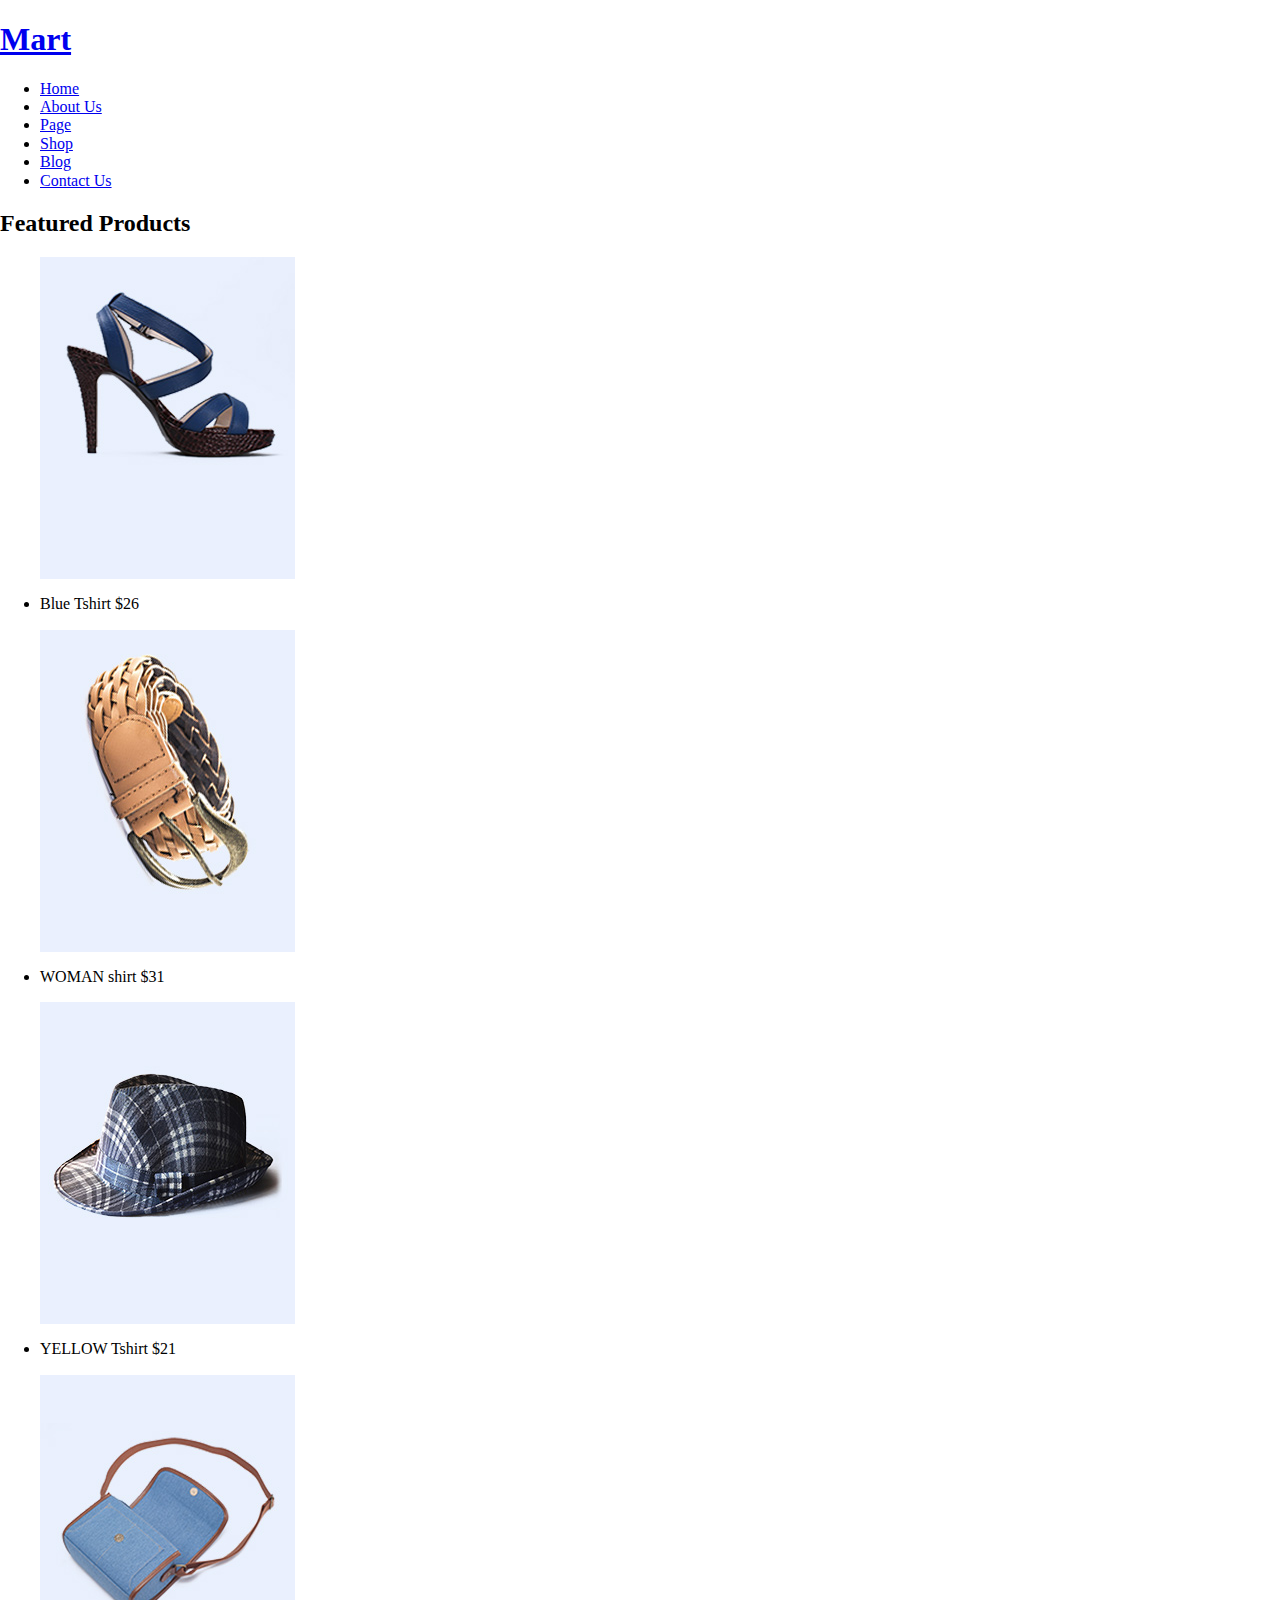
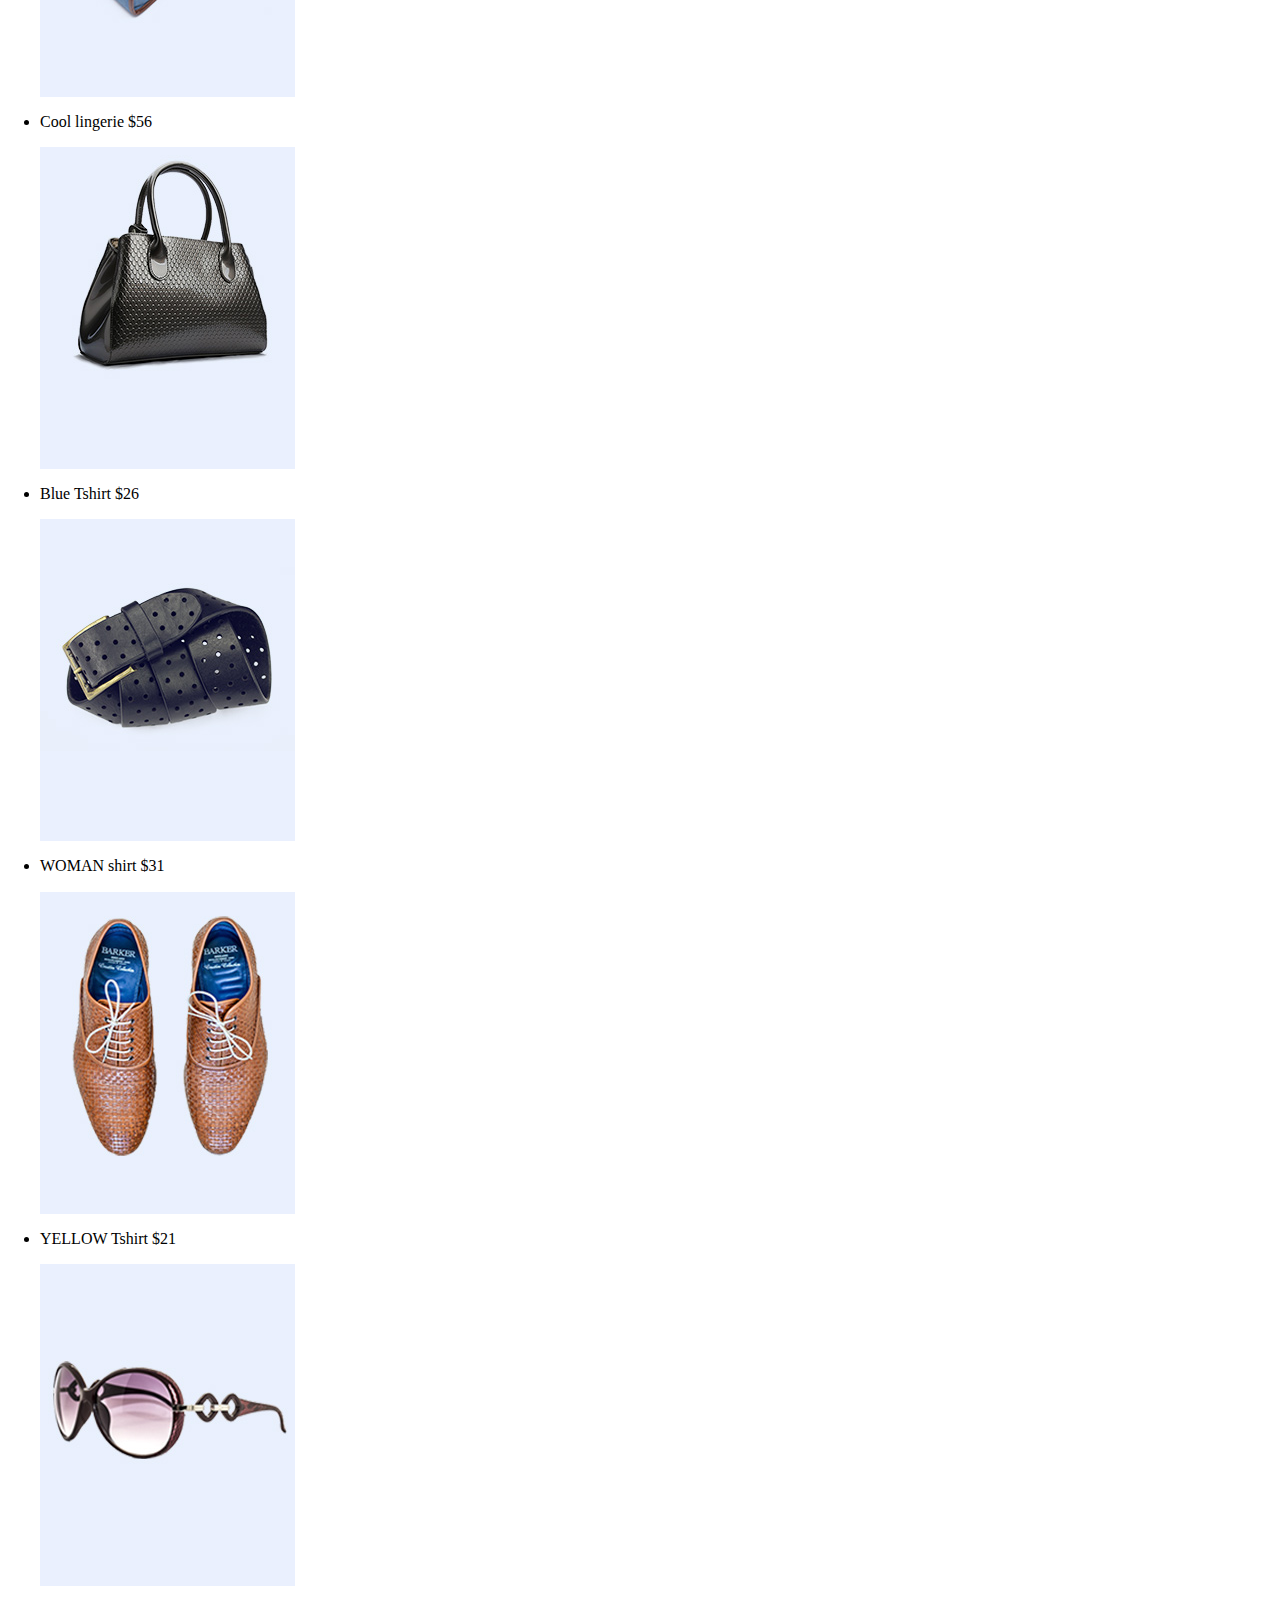
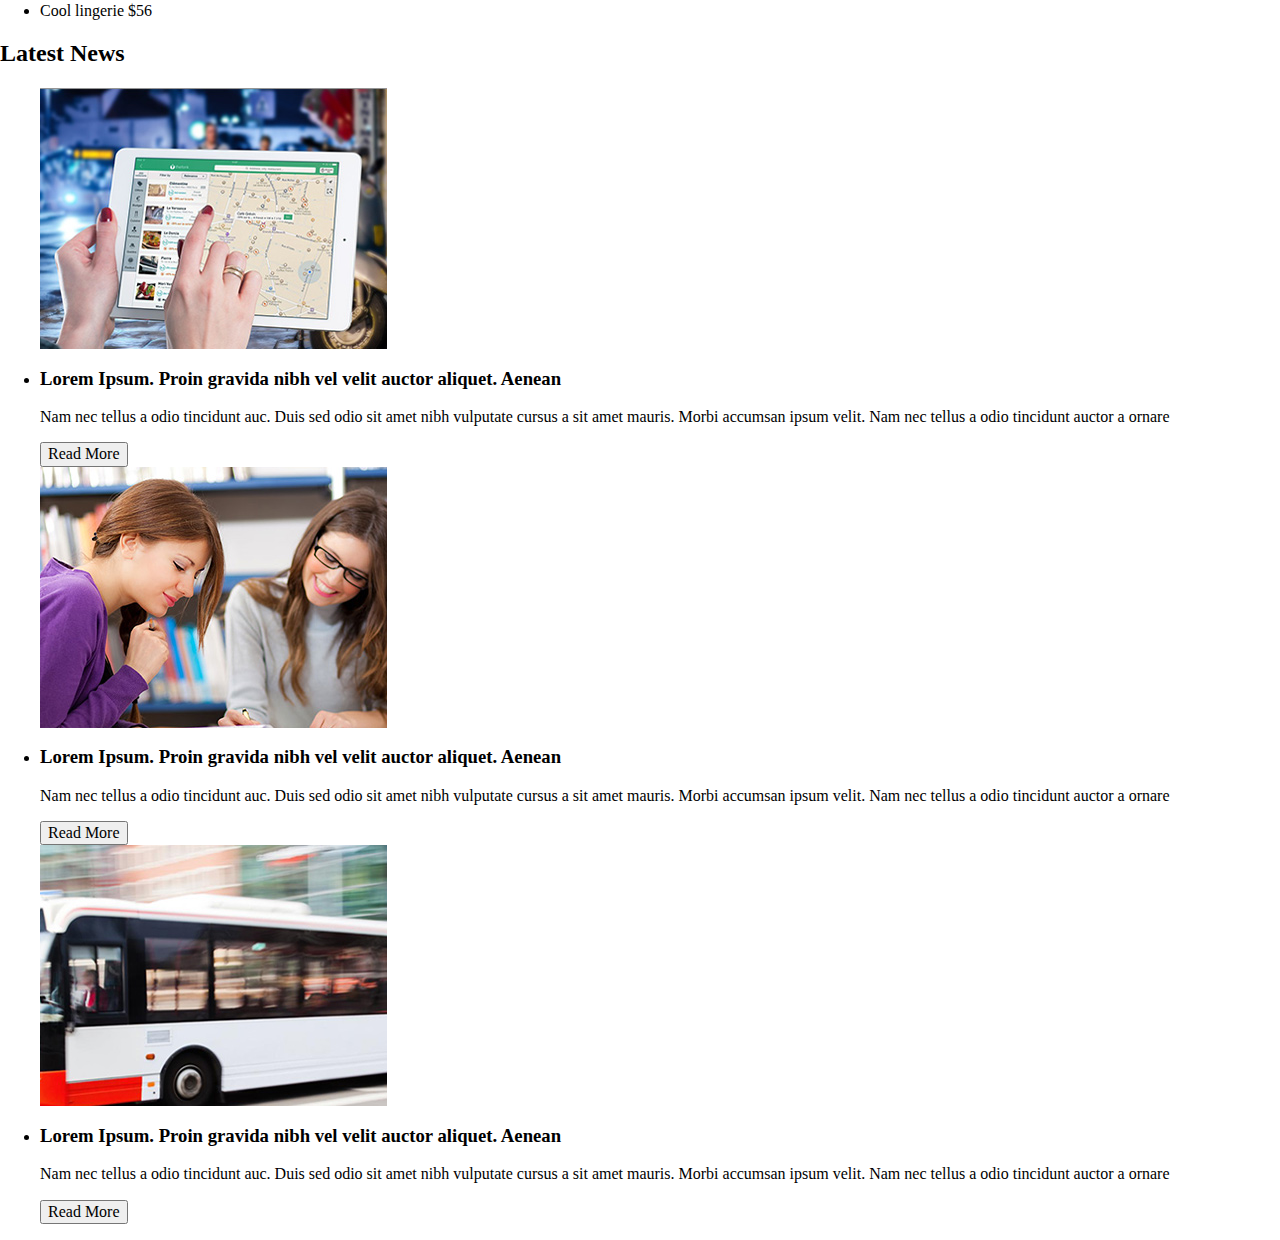
==== html-css/module-04/index.html @ 348b2169 "add basic markup" ====
<!DOCTYPE html>
<html lang="en">
<head>
	<meta charset="UTF-8">
	<meta name="viewport" content="width=device-width, initial-scale=1.0">
	<title>Home work. Module-04</title>
	<link href="https://fonts.googleapis.com/css?family=Playfair+Display&display=swap" rel="stylesheet">
	<link href="https://fonts.googleapis.com/css?family=Ubuntu:300&display=swap" rel="stylesheet">
	<link rel="stylesheet" href="./css/normalize.css">
	<link rel="stylesheet" href="./css/styles.css">
</head>
<body>

	<header class="page-header">
		<h1>
			<a href="#" class="site-logo">Mart</a>
		</h1>
		<nav class="page-navigation">
			<ul class="page-navigation-list">
				<li class="page-navigation-item">
					<a href="#" class="page-navigation-link">Home</a>
				</li>
				<li class="page-navigation-item">
					<a href="#" class="page-navigation-link">About Us</a>
				</li>
				<li class="page-navigation-item">
					<a href="#" class="page-navigation-link">Page</a>
				</li>
				<li class="page-navigation-item">
					<a href="#" class="page-navigation-link">Shop</a>
				</li>
				<li class="page-navigation-item">
					<a href="#" class="page-navigation-link">Blog</a>
				</li>
				<li class="page-navigation-item">
					<a href="#" class="page-navigation-link">Contact Us</a>
				</li>
			</ul>
		</nav>
	</header>

	<main class="main-page-section">

<!-- FEATURES SECTION -->

		<section class="features">
			<h2 class="section-title">Featured Products</h2>
			<ul class="features-list">
				<li class="features-list-item">
					<img src="./images/woman-shoes.jpg" alt="blue woman shoes" width="255" height="322">
					<p class="product-info">
						<span class="product-title">Blue Tshirt</span>
						<span class="product-price">$26</span>
					</p>
				</li>
				<li class="features-list-item">
					<img src="./images/brown-belt.jpg" alt="brown leather belt" width="255" height="322">
					<p class="product-info">
						<span class="product-title">WOMAN shirt</span>
						<span class="product-price">$31</span>
					</p>
				</li>
				<li class="features-list-item">
					<img src="./images/hat.jpg" alt="hat" width="255" height="322">
					<p class="product-info">
						<span class="product-title">YELLOW Tshirt</span>
						<span class="product-price">$21</span>
					</p>
				</li>
				<li class="features-list-item">
					<img src="./images/blue-bag.jpg" alt="little blue woman bag" width="255" height="322">
					<p class="product-info">
						<span class="product-title">Cool lingerie</span>
						<span class="product-price">$56</span>
					</p>
				</li>
				<li class="features-list-item">
					<img src="./images/black-bag.jpg" alt="black leather bag" width="255" height="322">
					<p class="product-info">
						<span class="product-title">Blue Tshirt</span>
						<span class="product-price">$26</span>
					</p>
				</li>
				<li class="features-list-item">
					<img src="./images/black-belt.jpg" alt="black leather belt" width="255" height="322">
					<p class="product-info">
						<span class="product-title">WOMAN shirt</span>
						<span class="product-price">$31</span>
					</p>
				</li>
				<li class="features-list-item">
					<img src="./images/man-shoes.jpg" alt="man shoes" width="255" height="322">
					<p class="product-info">
						<span class="product-title">YELLOW Tshirt</span>
						<span class="product-price">$21</span>
					</p>
				</li>
				<li class="features-list-item">
					<img src="./images/spectacles.jpg" alt="spectacles" width="255" height="322">
					<p class="product-info">
						<span class="product-title">Cool lingerie</span>
						<span class="product-price">$56</span>
					</p>
				</li>				
			</ul>
		</section>

<!-- NEWS SECTION -->

		<section class="news">
			<h2 class="section-title">Latest News</h2>
			<ul class="article-list">
				<li class="article-list-item">
					<img src="./images/tablet.jpg" alt="map on tablet screen">
					<h3 class="article-title">Lorem Ipsum. Proin gravida nibh vel velit auctor aliquet. Aenean </h3>
					<p class="article-content">
						Nam nec tellus a odio tincidunt auc. Duis sed odio sit amet nibh vulputate cursus a sit amet mauris. Morbi accumsan ipsum velit. Nam nec tellus a odio tincidunt auctor a ornare 
					</p>
					<button class="read-more-button">Read More</button>
				</li>
				<li class="article-list-item">
					<img src="./images/girls.jpg" alt="two girls laugh">
					<h3 class="article-title">Lorem Ipsum. Proin gravida nibh vel velit auctor aliquet. Aenean </h3>
					<p class="article-content">
						Nam nec tellus a odio tincidunt auc. Duis sed odio sit amet nibh vulputate cursus a sit amet mauris. Morbi accumsan ipsum velit. Nam nec tellus a odio tincidunt auctor a ornare 
					</p>
					<button class="read-more-button">Read More</button>
				</li>
				<li class="article-list-item">
					<img src="./images/bus.jpg" alt="bus">
					<h3 class="article-title">Lorem Ipsum. Proin gravida nibh vel velit auctor aliquet. Aenean </h3>
					<p class="article-content">
						Nam nec tellus a odio tincidunt auc. Duis sed odio sit amet nibh vulputate cursus a sit amet mauris. Morbi accumsan ipsum velit. Nam nec tellus a odio tincidunt auctor a ornare 
					</p>
					<button class="read-more-button">Read More</button>
				</li>
			</ul>
		</section>		
	</main>

</body>
</html>
---- html-css/module-04/css/styles.css ----
html {
	box-sizing: border-box;
}

*,
*::before,
*::after {
	box-sizing: inherit;
}

body {
	
}

img {
	display: block;
	max-width: 100%;
	height: auto;
}
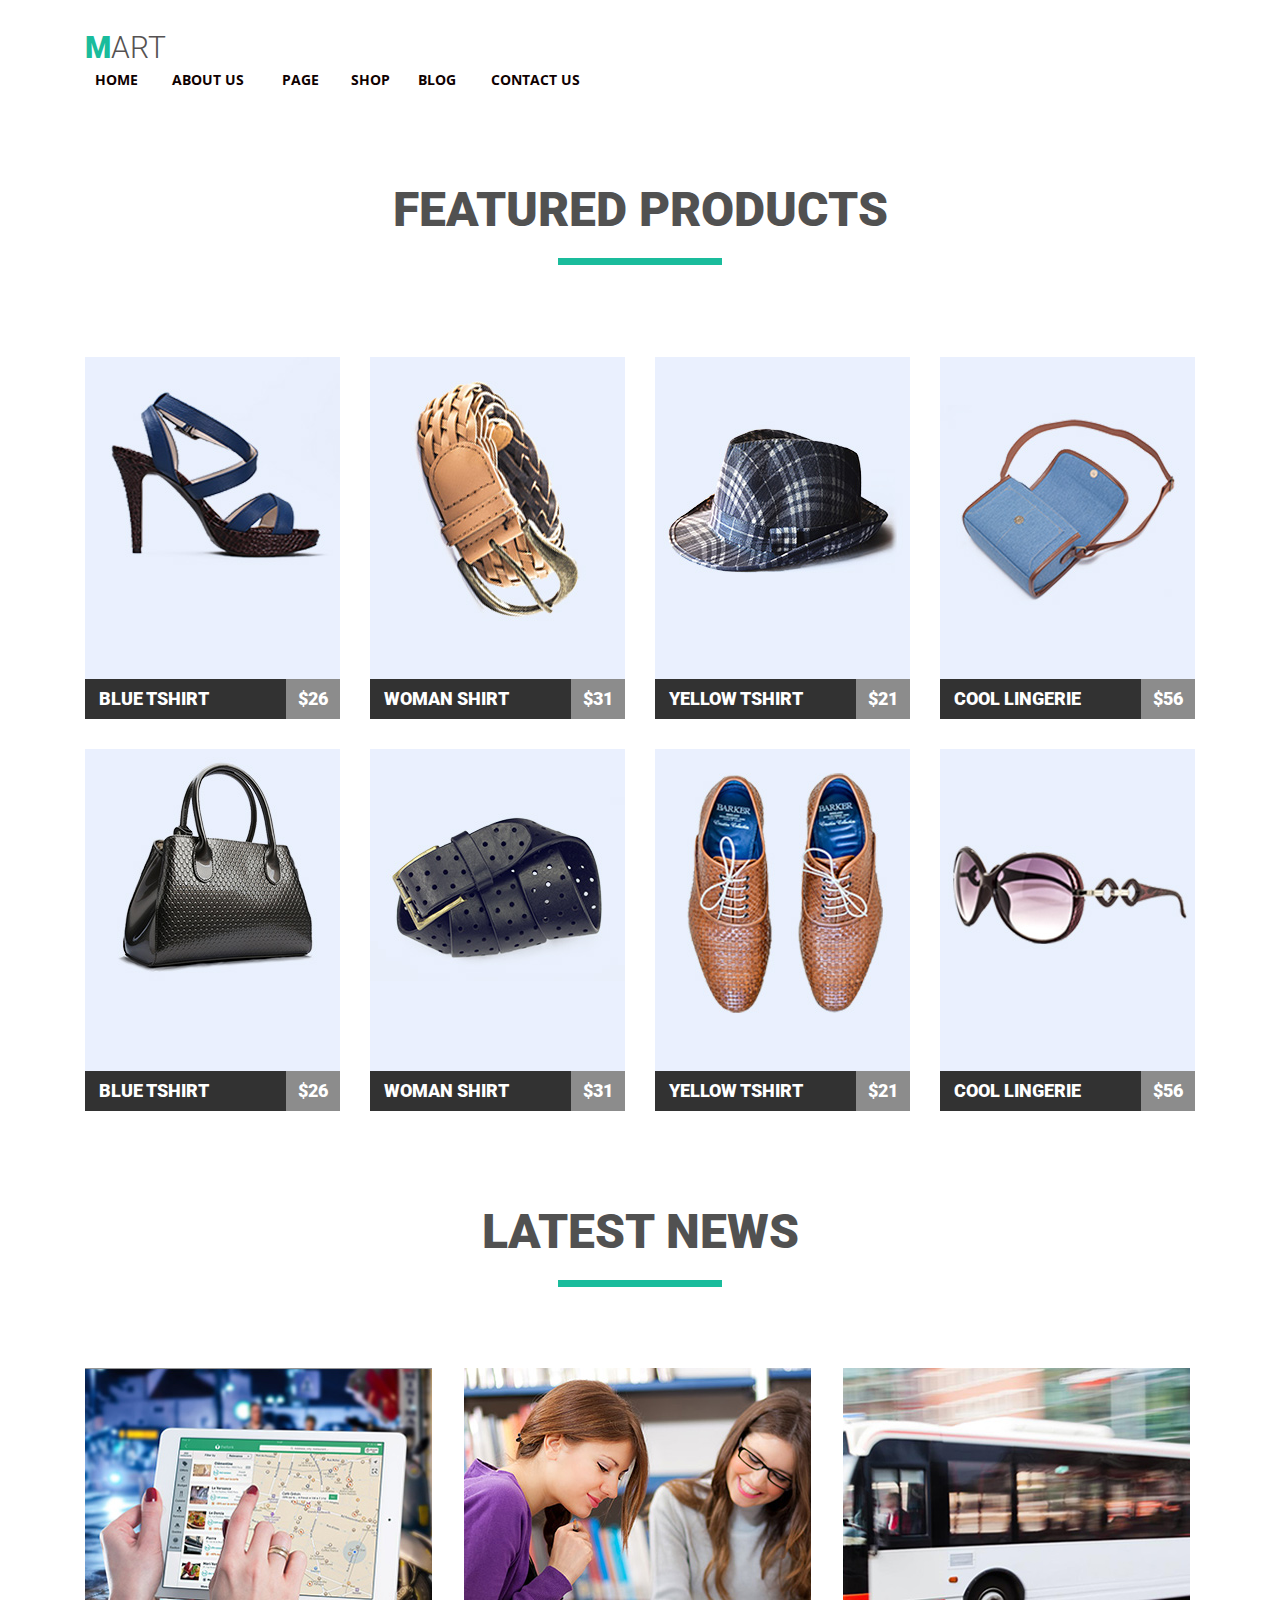
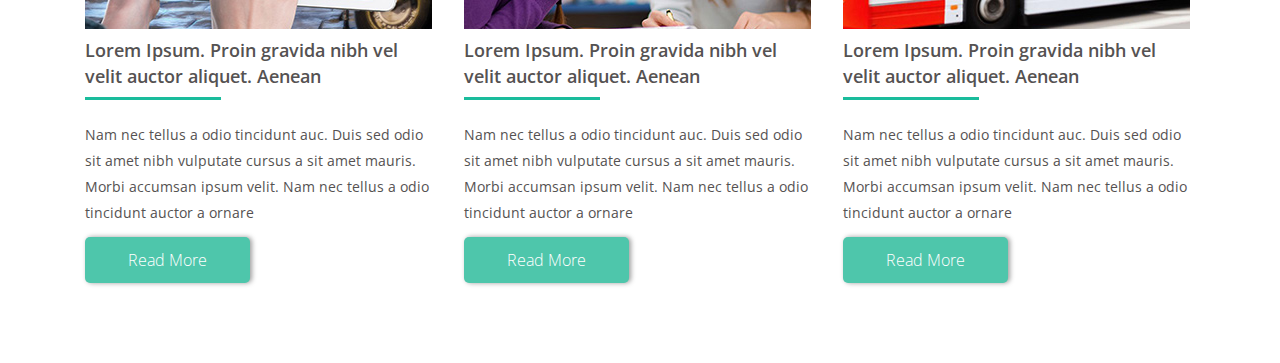
==== commit 3152ff88: "add markup and styles for homework module-04" ====
--- a/html-css/module-04/index.html
+++ b/html-css/module-04/index.html
@@ -4,51 +4,49 @@
 	<meta charset="UTF-8">
 	<meta name="viewport" content="width=device-width, initial-scale=1.0">
 	<title>Home work. Module-04</title>
-	<link href="https://fonts.googleapis.com/css?family=Playfair+Display&display=swap" rel="stylesheet">
-	<link href="https://fonts.googleapis.com/css?family=Ubuntu:300&display=swap" rel="stylesheet">
+	<link href="https://fonts.googleapis.com/css?family=Open+Sans:300,400,600,700|Roboto:300,400,900&display=swap" rel="stylesheet">
 	<link rel="stylesheet" href="./css/normalize.css">
 	<link rel="stylesheet" href="./css/styles.css">
 </head>
 <body>
 
 	<header class="page-header">
-		<h1>
+		<nav class="page-navigation container">
 			<a href="#" class="site-logo">Mart</a>
-		</h1>
-		<nav class="page-navigation">
-			<ul class="page-navigation-list">
+
+			<ul class="page-navigation-list clearfix">
 				<li class="page-navigation-item">
-					<a href="#" class="page-navigation-link">Home</a>
+					<a href="#" class="page-navigation-link home-link">Home</a>
 				</li>
 				<li class="page-navigation-item">
-					<a href="#" class="page-navigation-link">About Us</a>
+					<a href="#" class="page-navigation-link about-link">About Us</a>
 				</li>
 				<li class="page-navigation-item">
-					<a href="#" class="page-navigation-link">Page</a>
+					<a href="#" class="page-navigation-link page-link">Page</a>
 				</li>
 				<li class="page-navigation-item">
-					<a href="#" class="page-navigation-link">Shop</a>
+					<a href="#" class="page-navigation-link shop-link">Shop</a>
 				</li>
 				<li class="page-navigation-item">
-					<a href="#" class="page-navigation-link">Blog</a>
+					<a href="#" class="page-navigation-link blog-link">Blog</a>
 				</li>
 				<li class="page-navigation-item">
-					<a href="#" class="page-navigation-link">Contact Us</a>
+					<a href="#" class="page-navigation-link contact-link">Contact Us</a>
 				</li>
 			</ul>
 		</nav>
 	</header>
 
-	<main class="main-page-section">
+	<main class="main-page-section container">
 
-<!-- FEATURES SECTION -->
+		<!-- FEATURES SECTION -->
 
 		<section class="features">
-			<h2 class="section-title">Featured Products</h2>
-			<ul class="features-list">
+			<h2 class="features-section-title">Featured Products</h2>
+			<ul class="features-list clearfix">
 				<li class="features-list-item">
 					<img src="./images/woman-shoes.jpg" alt="blue woman shoes" width="255" height="322">
-					<p class="product-info">
+					<p class="product-info clearfix">
 						<span class="product-title">Blue Tshirt</span>
 						<span class="product-price">$26</span>
 					</p>
@@ -101,20 +99,21 @@
 						<span class="product-title">Cool lingerie</span>
 						<span class="product-price">$56</span>
 					</p>
-				</li>				
+				</li>
 			</ul>
 		</section>
 
-<!-- NEWS SECTION -->
+		<!-- NEWS SECTION -->
 
 		<section class="news">
-			<h2 class="section-title">Latest News</h2>
+			<h2 class="news-section-title">Latest News</h2>
 			<ul class="article-list">
 				<li class="article-list-item">
 					<img src="./images/tablet.jpg" alt="map on tablet screen">
 					<h3 class="article-title">Lorem Ipsum. Proin gravida nibh vel velit auctor aliquet. Aenean </h3>
 					<p class="article-content">
-						Nam nec tellus a odio tincidunt auc. Duis sed odio sit amet nibh vulputate cursus a sit amet mauris. Morbi accumsan ipsum velit. Nam nec tellus a odio tincidunt auctor a ornare 
+						Nam nec tellus a odio tincidunt auc. Duis sed odio sit amet nibh vulputate cursus a sit amet mauris. Morbi
+						accumsan ipsum velit. Nam nec tellus a odio tincidunt auctor a ornare
 					</p>
 					<button class="read-more-button">Read More</button>
 				</li>
@@ -122,7 +121,8 @@
 					<img src="./images/girls.jpg" alt="two girls laugh">
 					<h3 class="article-title">Lorem Ipsum. Proin gravida nibh vel velit auctor aliquet. Aenean </h3>
 					<p class="article-content">
-						Nam nec tellus a odio tincidunt auc. Duis sed odio sit amet nibh vulputate cursus a sit amet mauris. Morbi accumsan ipsum velit. Nam nec tellus a odio tincidunt auctor a ornare 
+						Nam nec tellus a odio tincidunt auc. Duis sed odio sit amet nibh vulputate cursus a sit amet mauris. Morbi
+						accumsan ipsum velit. Nam nec tellus a odio tincidunt auctor a ornare
 					</p>
 					<button class="read-more-button">Read More</button>
 				</li>
@@ -130,12 +130,13 @@
 					<img src="./images/bus.jpg" alt="bus">
 					<h3 class="article-title">Lorem Ipsum. Proin gravida nibh vel velit auctor aliquet. Aenean </h3>
 					<p class="article-content">
-						Nam nec tellus a odio tincidunt auc. Duis sed odio sit amet nibh vulputate cursus a sit amet mauris. Morbi accumsan ipsum velit. Nam nec tellus a odio tincidunt auctor a ornare 
+						Nam nec tellus a odio tincidunt auc. Duis sed odio sit amet nibh vulputate cursus a sit amet mauris. Morbi
+						accumsan ipsum velit. Nam nec tellus a odio tincidunt auctor a ornare
 					</p>
 					<button class="read-more-button">Read More</button>
 				</li>
 			</ul>
-		</section>		
+		</section>
 	</main>
 
 </body>
--- a/html-css/module-04/css/styles.css
+++ b/html-css/module-04/css/styles.css
@@ -9,7 +9,11 @@
 }
 
 body {
-	
+	font-family: 'Open Sans', sans-serif;
+	font-size: 14px;
+	font-weight: 400;
+	line-height: 26px;
+	color: #555252;
 }
 
 img {
@@ -18,3 +22,236 @@
 	height: auto;
 }
 
+.clearfix::after {
+	display: table;
+	content: '';
+	clear: both;
+}
+
+.container {
+	margin: 0 auto;
+	padding: 0 30px;
+	width: 1170px;
+}
+
+.page-header {
+	padding: 32px 0;
+	margin-bottom: 67px;
+}
+
+.site-logo {
+	display: inline-block;
+	margin-right: 536px;
+	font-family: 'Roboto', sans-serif;
+	font-size: 30px;
+	font-weight: 300;
+	line-height: 32px;
+	text-decoration: none;
+	text-transform: uppercase;
+	color: #555252;
+	vertical-align: middle;
+}
+
+.site-logo::first-letter {
+	font-weight: 900;
+	color: #1abc9c;
+}
+
+.page-navigation {
+	font-size: 0;
+}
+
+.page-navigation-list {
+	display: inline-block;
+	margin: 0;
+	padding: 0;
+	list-style: none;
+	vertical-align: middle;
+}
+
+.page-navigation-item {
+	float: left;
+}
+
+.page-navigation-link {
+	display: block;
+	font-size: 14px;
+	font-weight: 700;
+	line-height: 11px;
+	text-decoration: none;
+	text-transform: uppercase;
+	color: #0f0101;
+}
+
+.home-link,
+.blog-link {
+	padding: 10px;
+}
+
+.about-link {
+	padding: 10px 24px;
+}
+
+.page-link {
+	padding: 10px 14px;
+}
+
+.shop-link {
+	padding: 10px 18px;
+}
+
+.contact-link {
+	padding: 10px 0 10px 25px;
+}
+
+.page-navigation-link:hover,
+.page-navigation-link:focus {
+	color: #1abc9c;
+}
+
+.features {
+	margin-bottom: 105px;
+}
+
+.features-section-title,
+.news-section-title {
+	margin: 0;
+	font-family: 'Roboto', sans-serif;
+	font-size: 48px;
+	font-weight: 900;
+	line-height: 32px;
+	text-align: center;
+	text-transform: uppercase;
+	color: #515151
+}
+
+.features-section-title::after,
+.news-section-title::after {
+	display: block;	
+	width: 164px;
+	height: 7px;
+	content: '';
+	background-color: #1abc9c;
+}
+
+.features-section-title::after {
+	margin: 32px auto 92px;
+}
+
+.news-section-title::after {
+	margin: 32px auto 81px;
+}
+
+.features-list {
+	margin: 0;
+	padding: 0;
+	list-style: none;
+}
+
+.features-list-item {
+	float: left;
+	width: 255px;
+}
+
+.product-info {
+	margin: 0;
+	font-family: 'Roboto', sans-serif;
+	font-size: 18px;
+	font-weight: 900;
+	line-height: 32px;
+	text-transform: uppercase;
+	color: #ffffff;
+}
+
+.product-title {
+	float: left;
+	padding: 4px 14px 4px;
+	width: 201px;
+	background-color: #323232;
+}
+
+.product-price {
+	float: right;
+	padding: 4px 0;
+	width: 54px;
+	text-align: center;
+	background-color: #8c8c8c;
+}
+
+.features-list-item:not(:nth-child(4n)) {
+	margin-right: 30px;
+}
+
+.features-list-item:not(:nth-last-child(-n + 4)) {
+	margin-bottom: 30px;
+}
+
+.features-list-item:hover .product-title {
+	background-color: #1abc9c;
+}
+
+.features-list-item:hover .product-price {
+	background-color: #7fd9c7;
+}
+
+.article-list {
+	margin: 0;
+	padding: 0;
+	list-style: none;
+}
+
+.article-list-item {
+	float: left;
+	width: 351px;
+	padding-bottom: 45px;
+	margin-bottom: 35px;
+}
+
+.article-list-item:not(:last-child) {
+	margin-right: 28px;
+}
+
+.article-list-item > img {
+	margin-bottom: 8px;
+}
+
+.article-title {
+	margin: 0;
+	font-size: 18px;
+	font-weight: 600;
+}
+
+.article-title::after {
+	display: block;
+	margin: 8px 0 22px;
+	width: 136px;
+	height: 3px;
+	content: '';
+	background-color: #1abc9c;
+}
+
+.article-content {
+	margin: 0 0 11px;
+}
+
+.read-more-button {
+	display: block;
+	padding: 14px 43px;
+	font-size: 16px;
+	font-weight: 300;
+	color: #ffffff;
+	border: none;
+	border-radius: 5px;
+	box-shadow: 2px 0 5px rgba(0, 0, 0, 0.39);
+	background-color: #4ec6ab;
+	cursor: pointer;
+}
+
+.read-more-button:hover,
+.read-more-button:focus {
+	box-shadow: 0px 0px 8px 4px rgba(0,0,0,0.5);
+}
+
+
+
+
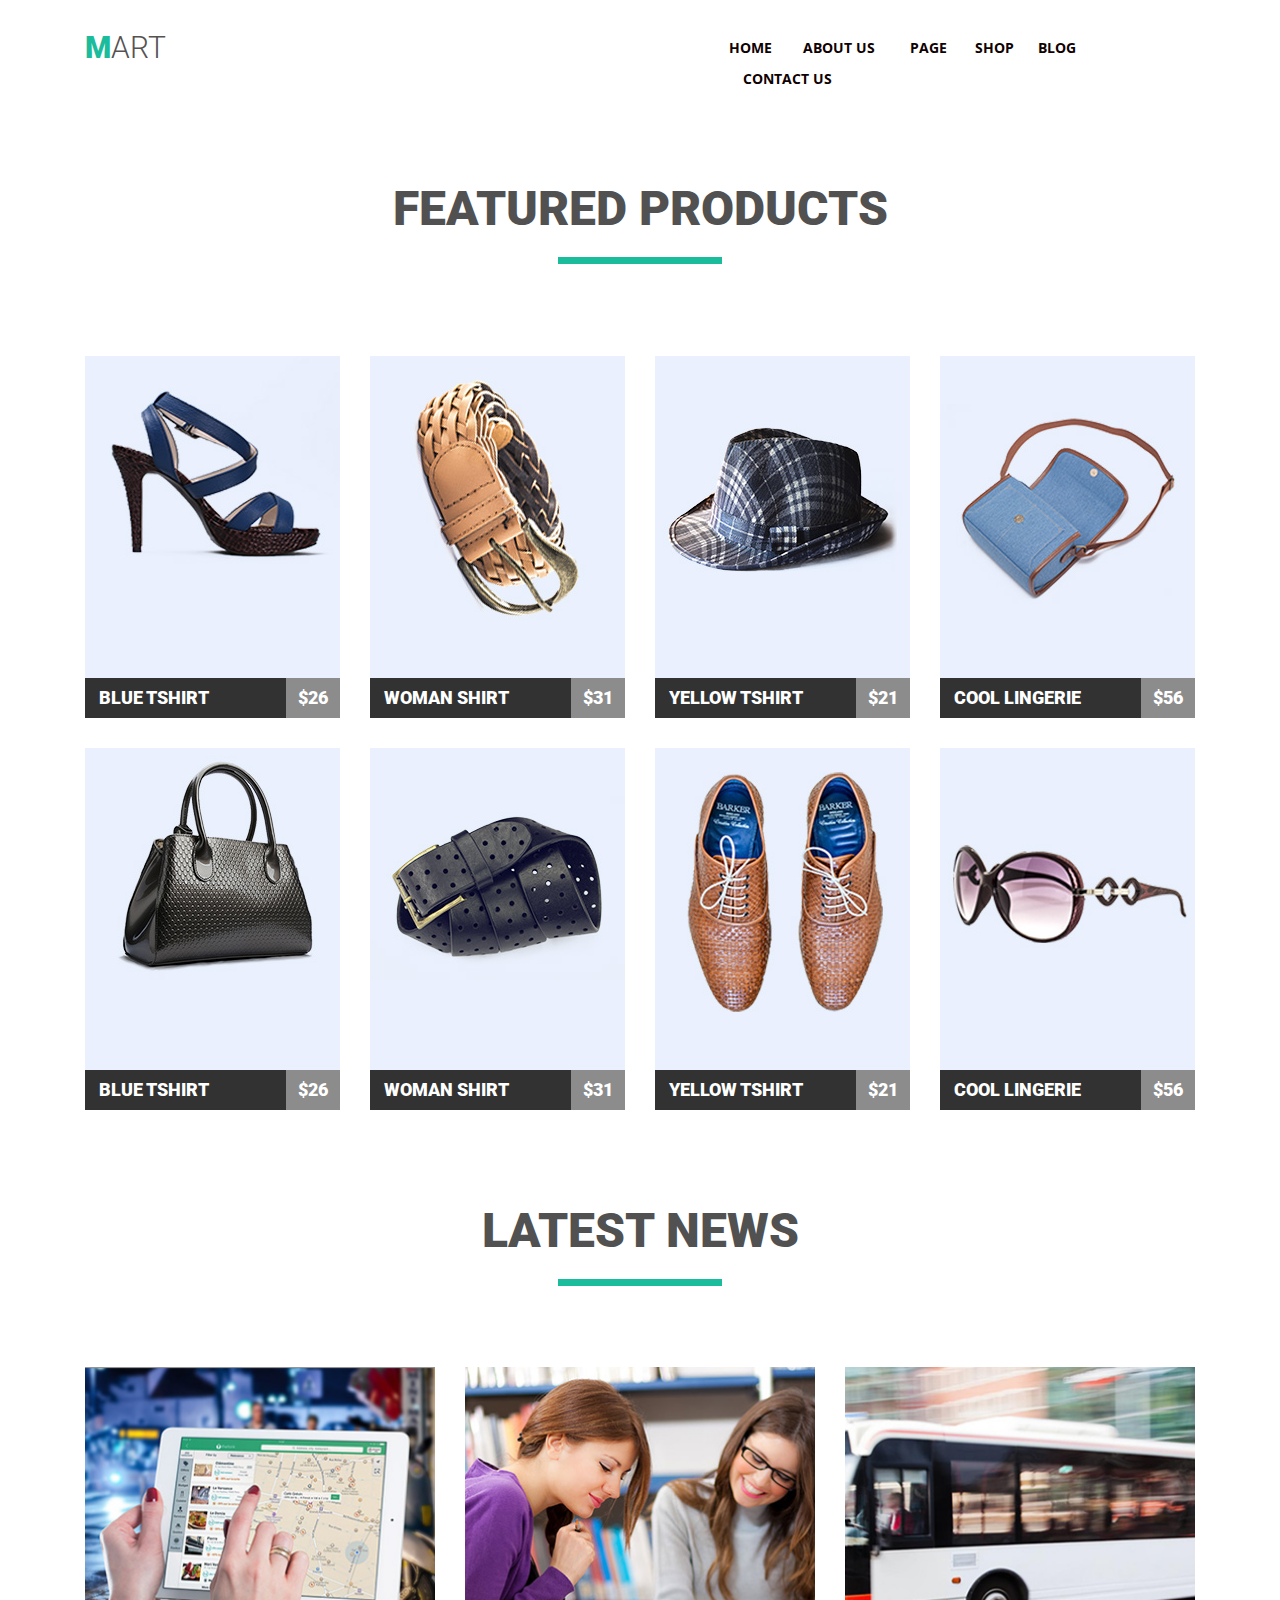
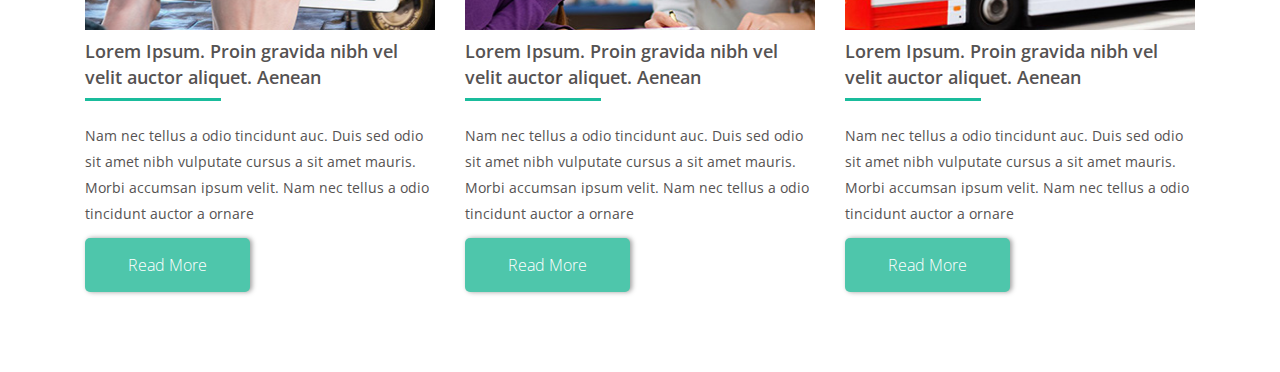
==== commit e73684de: "add changes to markup and style files" ====
--- a/html-css/module-04/index.html
+++ b/html-css/module-04/index.html
@@ -11,7 +11,7 @@
 <body>
 
 	<header class="page-header">
-		<nav class="page-navigation container">
+		<nav class="page-navigation container clearfix">
 			<a href="#" class="site-logo">Mart</a>
 
 			<ul class="page-navigation-list clearfix">
@@ -37,103 +37,119 @@
 		</nav>
 	</header>
 
-	<main class="main-page-section container">
+	<main class="main-page-section">
 
 		<!-- FEATURES SECTION -->
 
-		<section class="features">
+		<section class="features container">
 			<h2 class="features-section-title">Featured Products</h2>
 			<ul class="features-list clearfix">
 				<li class="features-list-item">
-					<img src="./images/woman-shoes.jpg" alt="blue woman shoes" width="255" height="322">
-					<p class="product-info clearfix">
-						<span class="product-title">Blue Tshirt</span>
-						<span class="product-price">$26</span>
-					</p>
+					<a href="#">
+						<img src="./images/woman-shoes.jpg" alt="blue woman shoes" width="255" height="322">
+						<p class="product-info clearfix">
+							<span class="product-title">Blue Tshirt</span>
+							<span class="product-price">$26</span>
+						</p>
+					</a>					
 				</li>
 				<li class="features-list-item">
-					<img src="./images/brown-belt.jpg" alt="brown leather belt" width="255" height="322">
-					<p class="product-info">
-						<span class="product-title">WOMAN shirt</span>
-						<span class="product-price">$31</span>
-					</p>
+					<a href="#">
+						<img src="./images/brown-belt.jpg" alt="brown leather belt" width="255" height="322">
+						<p class="product-info">
+							<span class="product-title">WOMAN shirt</span>
+							<span class="product-price">$31</span>
+						</p>
+					</a>					
 				</li>
 				<li class="features-list-item">
-					<img src="./images/hat.jpg" alt="hat" width="255" height="322">
-					<p class="product-info">
-						<span class="product-title">YELLOW Tshirt</span>
-						<span class="product-price">$21</span>
-					</p>
+					<a href="#">
+						<img src="./images/hat.jpg" alt="hat" width="255" height="322">
+						<p class="product-info">
+							<span class="product-title">YELLOW Tshirt</span>
+							<span class="product-price">$21</span>
+						</p>
+					</a>					
 				</li>
 				<li class="features-list-item">
-					<img src="./images/blue-bag.jpg" alt="little blue woman bag" width="255" height="322">
-					<p class="product-info">
-						<span class="product-title">Cool lingerie</span>
-						<span class="product-price">$56</span>
-					</p>
+					<a href="#">
+						<img src="./images/blue-bag.jpg" alt="little blue woman bag" width="255" height="322">
+						<p class="product-info">
+							<span class="product-title">Cool lingerie</span>
+							<span class="product-price">$56</span>
+						</p>
+					</a>					
 				</li>
 				<li class="features-list-item">
-					<img src="./images/black-bag.jpg" alt="black leather bag" width="255" height="322">
-					<p class="product-info">
-						<span class="product-title">Blue Tshirt</span>
-						<span class="product-price">$26</span>
-					</p>
+					<a href="#">
+						<img src="./images/black-bag.jpg" alt="black leather bag" width="255" height="322">
+						<p class="product-info">
+							<span class="product-title">Blue Tshirt</span>
+							<span class="product-price">$26</span>
+						</p>
+					</a>					
 				</li>
 				<li class="features-list-item">
-					<img src="./images/black-belt.jpg" alt="black leather belt" width="255" height="322">
-					<p class="product-info">
-						<span class="product-title">WOMAN shirt</span>
-						<span class="product-price">$31</span>
-					</p>
+					<a href="#">
+						<img src="./images/black-belt.jpg" alt="black leather belt" width="255" height="322">
+						<p class="product-info">
+							<span class="product-title">WOMAN shirt</span>
+							<span class="product-price">$31</span>
+						</p>
+					</a>					
 				</li>
 				<li class="features-list-item">
-					<img src="./images/man-shoes.jpg" alt="man shoes" width="255" height="322">
-					<p class="product-info">
-						<span class="product-title">YELLOW Tshirt</span>
-						<span class="product-price">$21</span>
-					</p>
+					<a href="#">
+						<img src="./images/man-shoes.jpg" alt="man shoes" width="255" height="322">
+						<p class="product-info">
+							<span class="product-title">YELLOW Tshirt</span>
+							<span class="product-price">$21</span>
+						</p>
+					</a>					
 				</li>
 				<li class="features-list-item">
-					<img src="./images/spectacles.jpg" alt="spectacles" width="255" height="322">
-					<p class="product-info">
-						<span class="product-title">Cool lingerie</span>
-						<span class="product-price">$56</span>
-					</p>
+					<a href="#">
+						<img src="./images/spectacles.jpg" alt="spectacles" width="255" height="322">
+						<p class="product-info">
+							<span class="product-title">Cool lingerie</span>
+							<span class="product-price">$56</span>
+						</p>
+					</a>					
 				</li>
 			</ul>
 		</section>
 
 		<!-- NEWS SECTION -->
 
-		<section class="news">
+		<section class="news container">
 			<h2 class="news-section-title">Latest News</h2>
-			<ul class="article-list">
+			<ul class="article-list clearfix">
 				<li class="article-list-item">
-					<img src="./images/tablet.jpg" alt="map on tablet screen">
+					<img src="./images/tablet.jpg" alt="map on tablet screen" width="350">
 					<h3 class="article-title">Lorem Ipsum. Proin gravida nibh vel velit auctor aliquet. Aenean </h3>
 					<p class="article-content">
 						Nam nec tellus a odio tincidunt auc. Duis sed odio sit amet nibh vulputate cursus a sit amet mauris. Morbi
 						accumsan ipsum velit. Nam nec tellus a odio tincidunt auctor a ornare
 					</p>
-					<button class="read-more-button">Read More</button>
+					<a href="#" class="read-more-button">Read More</a>
 				</li>
 				<li class="article-list-item">
-					<img src="./images/girls.jpg" alt="two girls laugh">
+					<img src="./images/girls.jpg" alt="two girls laugh" width="350">
 					<h3 class="article-title">Lorem Ipsum. Proin gravida nibh vel velit auctor aliquet. Aenean </h3>
 					<p class="article-content">
 						Nam nec tellus a odio tincidunt auc. Duis sed odio sit amet nibh vulputate cursus a sit amet mauris. Morbi
 						accumsan ipsum velit. Nam nec tellus a odio tincidunt auctor a ornare
 					</p>
-					<button class="read-more-button">Read More</button>
+					<a href="#" class="read-more-button">Read More</a>
 				</li>
 				<li class="article-list-item">
-					<img src="./images/bus.jpg" alt="bus">
+					<img src="./images/bus.jpg" alt="bus" width="350">
 					<h3 class="article-title">Lorem Ipsum. Proin gravida nibh vel velit auctor aliquet. Aenean </h3>
 					<p class="article-content">
 						Nam nec tellus a odio tincidunt auc. Duis sed odio sit amet nibh vulputate cursus a sit amet mauris. Morbi
 						accumsan ipsum velit. Nam nec tellus a odio tincidunt auctor a ornare
 					</p>
-					<button class="read-more-button">Read More</button>
+					<a href="#" class="read-more-button">Read More</a>
 				</li>
 			</ul>
 		</section>
--- a/html-css/module-04/css/styles.css
+++ b/html-css/module-04/css/styles.css
@@ -30,7 +30,7 @@
 
 .container {
 	margin: 0 auto;
-	padding: 0 30px;
+	padding: 0 15px;
 	width: 1170px;
 }
 
@@ -41,7 +41,8 @@
 
 .site-logo {
 	display: inline-block;
-	margin-right: 536px;
+	margin-right: auto;
+	padding: 0 15px;
 	font-family: 'Roboto', sans-serif;
 	font-size: 30px;
 	font-weight: 300;
@@ -62,11 +63,11 @@
 }
 
 .page-navigation-list {
-	display: inline-block;
+	float: right;
 	margin: 0;
 	padding: 0;
+	width: 490px;
 	list-style: none;
-	vertical-align: middle;
 }
 
 .page-navigation-item {
@@ -85,23 +86,23 @@
 
 .home-link,
 .blog-link {
-	padding: 10px;
+	padding: 10px 9px;
 }
 
 .about-link {
-	padding: 10px 24px;
+	padding: 10px 22px;
 }
 
 .page-link {
-	padding: 10px 14px;
+	padding: 10px 13px;
 }
 
 .shop-link {
-	padding: 10px 18px;
+	padding: 10px 15px;
 }
 
 .contact-link {
-	padding: 10px 0 10px 25px;
+	padding: 10px 15px 10px 23px;
 }
 
 .page-navigation-link:hover,
@@ -123,6 +124,14 @@
 	text-align: center;
 	text-transform: uppercase;
 	color: #515151
+}
+
+.features-section-title {
+	margin-bottom: 92px;
+}
+
+.news-section-title {
+	margin-bottom: 81px;
 }
 
 .features-section-title::after,
@@ -134,17 +143,14 @@
 	background-color: #1abc9c;
 }
 
-.features-section-title::after {
-	margin: 32px auto 92px;
-}
-
+.features-section-title::after,
 .news-section-title::after {
-	margin: 32px auto 81px;
+	margin: 32px auto;
 }
 
 .features-list {
 	margin: 0;
-	padding: 0;
+	padding: 0 15px;
 	list-style: none;
 }
 
@@ -194,21 +200,22 @@
 	background-color: #7fd9c7;
 }
 
+
 .article-list {
 	margin: 0;
-	padding: 0;
+	padding: 0 15px;
 	list-style: none;
 }
 
 .article-list-item {
 	float: left;
-	width: 351px;
+	width: 350px;
 	padding-bottom: 45px;
 	margin-bottom: 35px;
 }
 
 .article-list-item:not(:last-child) {
-	margin-right: 28px;
+	margin-right: 30px;
 }
 
 .article-list-item > img {
@@ -216,7 +223,7 @@
 }
 
 .article-title {
-	margin: 0;
+	margin: 0 0 22px;
 	font-size: 18px;
 	font-weight: 600;
 }
@@ -235,16 +242,15 @@
 }
 
 .read-more-button {
-	display: block;
+	display: inline-block;
 	padding: 14px 43px;
 	font-size: 16px;
 	font-weight: 300;
+	text-decoration: none;
 	color: #ffffff;
-	border: none;
 	border-radius: 5px;
 	box-shadow: 2px 0 5px rgba(0, 0, 0, 0.39);
 	background-color: #4ec6ab;
-	cursor: pointer;
 }
 
 .read-more-button:hover,
